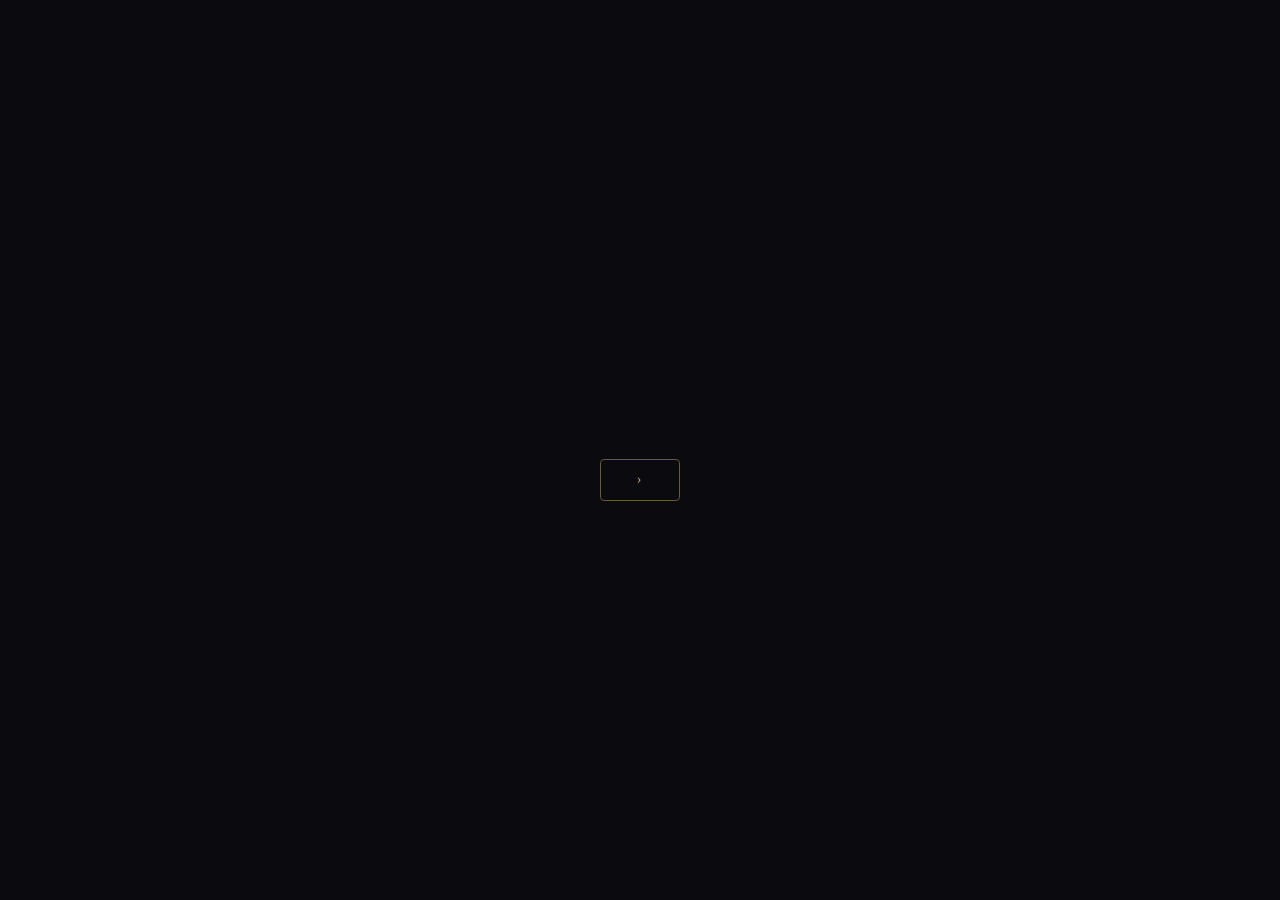
==== index.html @ 19248561 "randomization is added" ====
<!DOCTYPE html>
<html lang="en">
<head>
<meta charset="UTF-8">
<meta name="viewport" content="width=device-width, initial-scale=1.0">
<title>Narrative Experiment</title>

<link rel="stylesheet" href="css/style.css">

<style>
body{
    margin:0;
    min-height:100vh;
    display:flex;
    justify-content:center;
    align-items:center;
    background:#111;
    font-family:Georgia, serif;
}

.menu{
    display:flex;
    flex-direction:column;
    gap:20px;
    width:320px;
}

.menu button{
    padding:18px;
    font-size:18px;
    cursor:pointer;

    background:transparent;
    border:1px solid #6a5a3a;
    color:#c8a96e;
    border-radius:6px;
    transition:.3s;
}

.menu button:hover{
    background:#6a5a3a;
    color:#111;
}
</style>

</head>
<body>

    <div class="menu">
        <h1 id="welcomeText">Welcome!</h1>
    </div>


    <script>

        // =====================================
        // GET PARAMETERS FROM SOSCI
        // =====================================

        const params = new URLSearchParams(window.location.search);

        const language =
            params.get("lang") || "en";

        const condition =
            params.get("condition") || "1";


        console.log("Language:", language);
        console.log("Condition:", condition);


        // =====================================
        // LANGUAGE
        // =====================================

        if (language === "ger") {

            document.getElementById("welcomeText")
                .textContent = "Willkommen!";

        } else {

            document.getElementById("welcomeText")
                .textContent = "Welcome!";

        }


        // =====================================
        // CONDITIONS
        // =====================================

        const scenes = {

            "1": "scenes/fantasy-narrative.html",

            "2": "scenes/real-narrative.html",

            "3": "scenes/fantasy-comic.html",

            "4": "scenes/fantasy-realistic.html",

            "5": "scenes/real-comic.html",

            "6": "scenes/real-realistic.html"

        };


        // =====================================
        // SELECT CONDITION
        // =====================================

        const selectedScene =
            scenes[condition];


        console.log(
            "Selected scene:",
            selectedScene
        );


        // =====================================
        // OPEN SELECTED HTML
        // =====================================

        if (selectedScene) {

            window.location.href =
                selectedScene +
                "?lang=" +
                encodeURIComponent(language);

        } else {

            console.error(
                "Invalid condition:",
                condition
            );

        }

    </script>

</body>
</html>

<!-- 
<body>

    <div class="menu">
        <h1 id="welcomeText">Welcome!</h1>
    </div>
    
    <script>
        const lang = new URLSearchParams(window.location.search).get("lang") || "en";
        
        console.log("Selected language:", lang);
        
        if (lang === "ger") {
            document.getElementById("welcomeText").textContent = "Willkommen!";
        } else {
            document.getElementById("welcomeText").textContent = "Welcome!";
        }

    </script>
</body>

-->
---- css/style.css ----
* {
    margin: 0;
    padding: 0;
    box-sizing: border-box;
}
:root {
    --ward-good: #6fb98a;
    --ward-good-glow: rgba(111, 185, 138, 0.18);
    --ward-bad: #c9704f;
    --ward-bad-glow: rgba(201, 112, 79, 0.18);
    --ward-warn: #d6a24a;
    --ward-warn-glow: rgba(214, 162, 74, 0.18);
    --ward-arcane: #9d8cd9;
    --ward-arcane-glow: rgba(157, 140, 217, 0.18);
  }

  body{
    background:
      radial-gradient(ellipse 900px 500px at 50% -10%, rgba(200,169,110,0.07), transparent 60%),
      var(--ink);
    color:var(--parchment);
    font-family:var(--font-body);
    min-height:100vh;
    display:flex;
    align-items:center;
    justify-content:center;
    padding:3rem 1.25rem;
  }

  .wrap{width:100%;max-width:840px;}

body.fantasy {
    background: #0a0a0f;
    color: #d4c4a8;
    font-family: 'Georgia', serif;
}


body.real {
    background: #0a0a0f;
    font-family: 'Georgia', serif;
    color: #bbbbb9;

}

  .scene {
    display: none;
    max-width: 780px;
    width: 100%;
    margin: 0 auto;
    padding: 2rem 1.5rem;
    animation: fadein 1.2s ease;
  }

  .scene.active { display: block; }

  @keyframes fadein {
    from { opacity: 0; transform: translateY(16px); }
    to   { opacity: 1; transform: translateY(0); }
  }

  .scene-number {
    font-size: 11px;
    letter-spacing: 0.15em;
    text-transform: uppercase;
    color: #8a7a6a;
    margin-bottom: 1rem;
  }

  .scene-image {
    width: 100%;
    border-radius: 8px;
    display: block;
    background: #1a1520;
    min-height: 380px;
    object-fit: cover;
  }

  .image-placeholder {
    width: 100%;
    min-height: 380px;
    border-radius: 8px;
    background: linear-gradient(135deg, #1a1520 0%, #2a1f35 50%, #1a2535 100%);
    display: flex;
    align-items: center;
    justify-content: center;
    color: #4a3a5a;
    font-size: 13px;
    letter-spacing: 0.05em;
    border: 1px dashed #3a2a4a;
  }

  .narration {
    margin-top: 1.5rem;
    font-size: 16px;
    line-height: 1.2;
  }

  .narration p { margin-bottom: 0.7rem; }

  .navigation-buttons {
    display: flex;
    justify-content: center;
    align-items: center;
    gap: 20px;
    margin-top: 2rem;
}
  .continue-btn, .back-btn {
    background: transparent;
    border: 1px solid #6a5a3a;
    color: #c8a96e;
    font-family: 'Georgia', serif;
    font-size: 14px;
    letter-spacing: 0.12em;
    padding: 12px 36px;
    border-radius: 4px;
    cursor: pointer;
    transition: all 0.3s ease;
  }

  .continue-btn:hover, .back-btn:hover {
    background: #6a5a3a;
    color: #0a0a0f;
  }

  .progress {
    display: flex;
    justify-content: center;
    gap: 8px;
    margin-top: 1.8rem;
  }

  .pip {
    width: 6px;
    height: 6px;
    border-radius: 50%;
    background: #2a2a3a;
    transition: background 0.4s;
  }

  .pip.done { background: #c8a96e; }
  .pip.active { background: #f0c87e; }

  .dashboard-container {
    background: rgba(26, 21, 32, 0.75);
    border: 1px solid rgba(106, 90, 58, 0.3);
    border-radius: 12px;
    padding: 2rem;
    backdrop-filter: blur(12px);
    -webkit-backdrop-filter: blur(12px);
    margin-top: 1.5rem;
  }
  .dashboard-header{
    text-align:center;
    margin-bottom:2.25rem;
  }
  .rune-mark{
    display:inline-flex;
    align-items:center;
    justify-content:center;
    width:38px;height:38px;
    border:1px solid var(--hairline);
    border-radius:50%;
    color:var(--gold);
    font-size:16px;
    margin-bottom:1rem;
  }
  .dashboard-header h2{
    font-family:var(--font-display);
    font-weight:600;
    font-size:clamp(22px,4vw,30px);
    letter-spacing:0.02em;
    color:var(--gold-bright);
  }
  .dashboard-header p{
    margin-top:0.6rem;
    color:var(--parchment-dim);
    font-size:16px;
    font-style:italic;
  }

  

  .dashboard-grid {
    display: grid;
    grid-template-columns: 1fr 1fr;
    gap: 1.1rem;
    margin-top: 1.5rem;
  }

  @media (max-width: 600px) {
    .dashboard-grid { grid-template-columns: 1fr; }
  }

.info-card {
  position: relative;
  border-radius: 10px;
  padding: 1.5rem;
  background: rgba(21, 17, 30, 0.6);
  border: 1px solid transparent;
  transition: border-color 0.3s ease, box-shadow 0.3s ease, transform 0.3s ease;
}

.info-card.secure { border-color: rgba(111, 185, 138, 0.28); }
.info-card.secure:hover {
  border-color: var(--ward-good);
  box-shadow: 0 0 0 1px rgba(111,185,138,0.15), 0 12px 30px -14px var(--ward-good-glow);
  transform: translateY(-2px);
}

.info-card.vulnerable { border-color: rgba(201, 112, 79, 0.28); }
.info-card.vulnerable:hover {
  border-color: var(--ward-bad);
  box-shadow: 0 0 0 1px rgba(201,112,79,0.15), 0 12px 30px -14px var(--ward-bad-glow);
  transform: translateY(-2px);
}
.info-card.reuse { border-color: rgba(214, 162, 74, 0.28); }
.info-card.reuse:hover {
  border-color: var(--ward-warn);
  box-shadow: 0 0 0 1px rgba(214,162,74,0.15), 0 12px 30px -14px var(--ward-warn-glow);
  transform: translateY(-2px);
}

.info-card.keeper { border-color: rgba(157, 140, 217, 0.28); }
.info-card.keeper:hover {
  border-color: var(--ward-arcane);
  box-shadow: 0 0 0 1px rgba(157,140,217,0.15), 0 12px 30px -14px var(--ward-arcane-glow);
  transform: translateY(-2px);
}

  .card-title {
    font-size: 15px;
    font-weight: bold;
    margin-bottom: 0.8rem;
    display: flex;
    align-items: center;
    gap: 8px;
  }
  .card-title svg {
    width: 18px;
    height: 18px;
    flex-shrink: 0;
  }

  .card-eyebrow {
    font-family: 'JetBrains Mono', monospace;
    font-size: 10.5px;
    letter-spacing: 0.08em;
    text-transform: uppercase;
    color: #8a7a6a;
    margin-bottom: 0.5rem;
    display: block;
  }

.reuse .card-title { color: var(--ward-warn); }
.keeper .card-title { color: var(--ward-arcane); }
.secure .card-title { color: #2ecc71; }
.vulnerable .card-title { color: #e74c3c; }

.info-card ul { list-style: none; }
.info-card li {
  font-size: 15px;
  line-height: 1.55;
  padding-left: 1.1rem;
  position: relative;
  margin-bottom: 0.75rem;
}
.info-card li::before {
  content: '';
  position: absolute;
  left: 0; top: 0.55em;
  width: 5px; height: 5px;
  border-radius: 50%;
}
.secure li::before     { background: var(--ward-good); }
.vulnerable li::before { background: var(--ward-bad); }
.reuse li::before      { background: var(--ward-warn); }
.keeper li::before     { background: var(--ward-arcane); }
.info-card li strong   { color: #f0c87e; font-weight: 600; }
.info-card li:last-child { margin-bottom: 0; }


.card-example{
    margin-top:1rem;
    font-family:var(--font-mono);
    font-size:13px;
    padding:0.6rem 0.8rem;
    border-radius:6px;
    letter-spacing:0.01em;
  }
  .ward-good{background:var(--ward-good-glow); color:#a7e0bd;}
  .ward-bad{background:var(--ward-bad-glow); color:#e3a58c; text-decoration:line-through; text-decoration-color:rgba(201,112,79,0.5);}
  .ward-warn{background:var(--ward-warn-glow); color:#f0d19c;}
  .ward-arcane{background:rgba(21, 17, 30, 0.6); color:#c9bdf0;}



  .spellkey-input {
    width: 100%;
    max-width: 400px;
    background: #0a0a0f;
    border: 1px solid #6a5a3a;
    color: #f0e6d3;
    padding: 10px 15px;
    border-radius: 4px;
    font-family: monospace;
    font-size: 16px;
    text-align: center;
    margin: 0.8rem 0;
    outline: none;
  }

  .spellkey-input:focus {
    border-color: #c8a96e;
    box-shadow: 0 0 8px rgba(200, 169, 110, 0.3);
  }





  .strength-text {
    font-size: 13px;
    letter-spacing: 0.05em;
    color: #8a7a6a;
    margin-top: 0.4rem;
  }

.explanation-text {
    max-width: 900px;
    margin: 2rem auto;
    line-height: 1.8;
    text-align: left;
}


.explanation-text h2 {
    text-align: center;
    margin-bottom: 2rem;
}


.explanation-text h3 {
    margin-top: 1.8rem;
    color: #c8a96e;
    font-size: 18px;
}


.explanation-text p {
    color: #ddd;
    font-size: 16px;
}
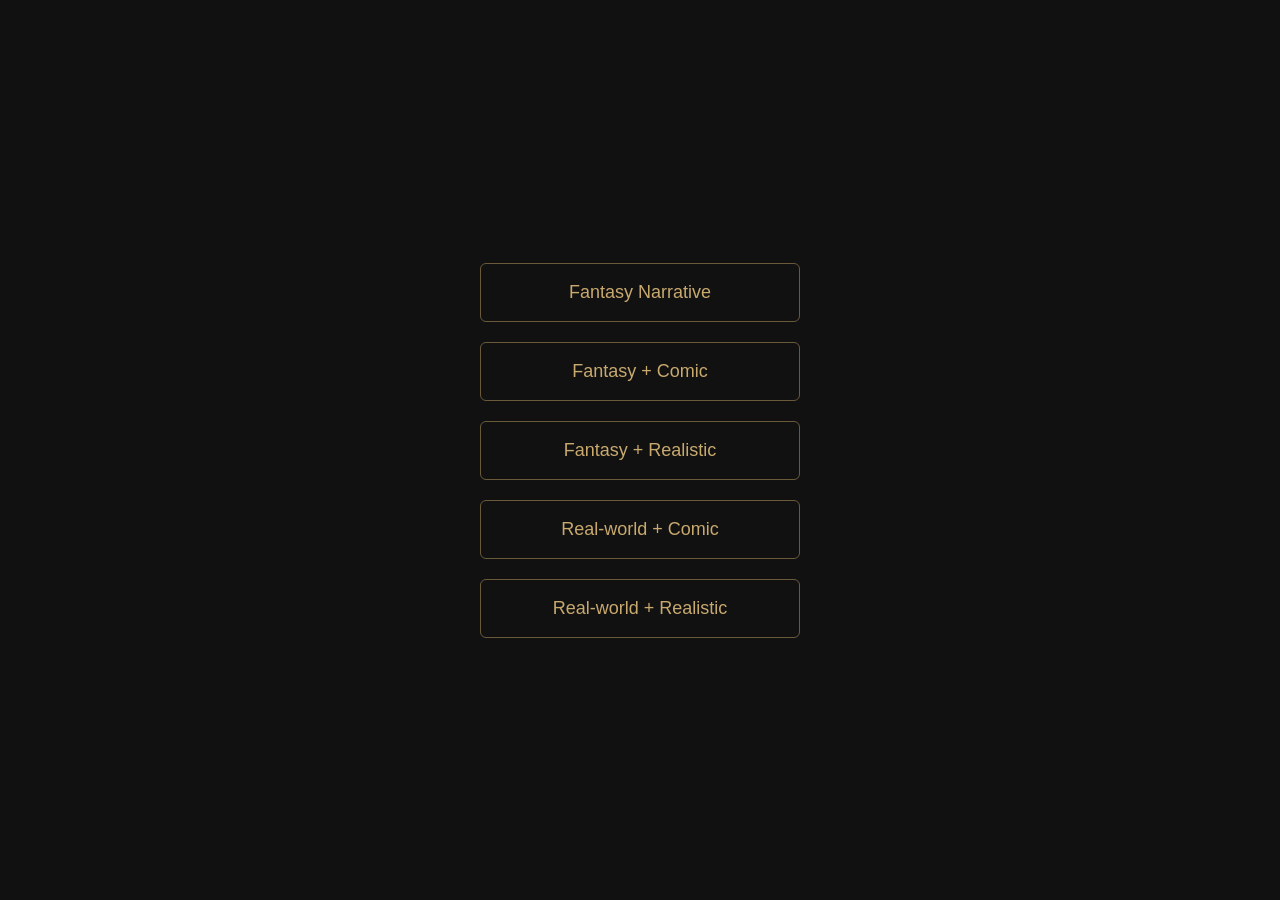
==== commit f3505cda: "language part is updated" ====
--- a/index.html
+++ b/index.html
@@ -44,105 +44,53 @@
 </style>
 
 </head>
+
 <body>
-
-    <div class="menu">
-        <h1 id="welcomeText">Welcome!</h1>
-    </div>
-
 
     <script>
 
-        // =====================================
-        // GET PARAMETERS FROM SOSCI
-        // =====================================
-
-        const params = new URLSearchParams(window.location.search);
-
-        const language =
-            params.get("lang") || "en";
-
-        const condition =
-            params.get("condition") || "1";
+        // Get language from SoSci URL
+        const lang =
+            new URLSearchParams(window.location.search).get("lang") || "en";
+    
+        console.log("Selected language:", lang);
+    
+    
+        // Open scene and pass language along
+        function openScene(scene) {
+    
+            window.location.href =
+                scene + "?lang=" + encodeURIComponent(lang);
+    
+        }
+    
+    </script>
+    
+<div class="menu">
 
 
-        console.log("Language:", language);
-        console.log("Condition:", condition);
+    <button onclick="openScene('scenes/fantasy-narrative.html')">
+        Fantasy Narrative
+    </button>
 
+    <button onclick="openScene('scenes/fantasy-comic.html')">
+      Fantasy + Comic
+  </button>
 
-        // =====================================
-        // LANGUAGE
-        // =====================================
+  <button onclick="openScene('scenes/fantasy-realistic.html')">
+        Fantasy + Realistic
+    </button>
 
-        if (language === "ger") {
+    <button onclick="location.href='scenes/real-comic.html'">
+        Real-world + Comic
+    </button>
 
-            document.getElementById("welcomeText")
-                .textContent = "Willkommen!";
+    <button onclick="location.href='scenes/real-realistic.html'">
+        Real-world + Realistic
+    </button>
 
-        } else {
+</div>
 
-            document.getElementById("welcomeText")
-                .textContent = "Welcome!";
-
-        }
-
-
-        // =====================================
-        // CONDITIONS
-        // =====================================
-
-        const scenes = {
-
-            "1": "scenes/fantasy-narrative.html",
-
-            "2": "scenes/real-narrative.html",
-
-            "3": "scenes/fantasy-comic.html",
-
-            "4": "scenes/fantasy-realistic.html",
-
-            "5": "scenes/real-comic.html",
-
-            "6": "scenes/real-realistic.html"
-
-        };
-
-
-        // =====================================
-        // SELECT CONDITION
-        // =====================================
-
-        const selectedScene =
-            scenes[condition];
-
-
-        console.log(
-            "Selected scene:",
-            selectedScene
-        );
-
-
-        // =====================================
-        // OPEN SELECTED HTML
-        // =====================================
-
-        if (selectedScene) {
-
-            window.location.href =
-                selectedScene +
-                "?lang=" +
-                encodeURIComponent(language);
-
-        } else {
-
-            console.error(
-                "Invalid condition:",
-                condition
-            );
-
-        }
-
-    </script>
 
 </body>
 </html>
@@ -167,5 +115,3 @@
 
     </script>
 </body>
-
--->
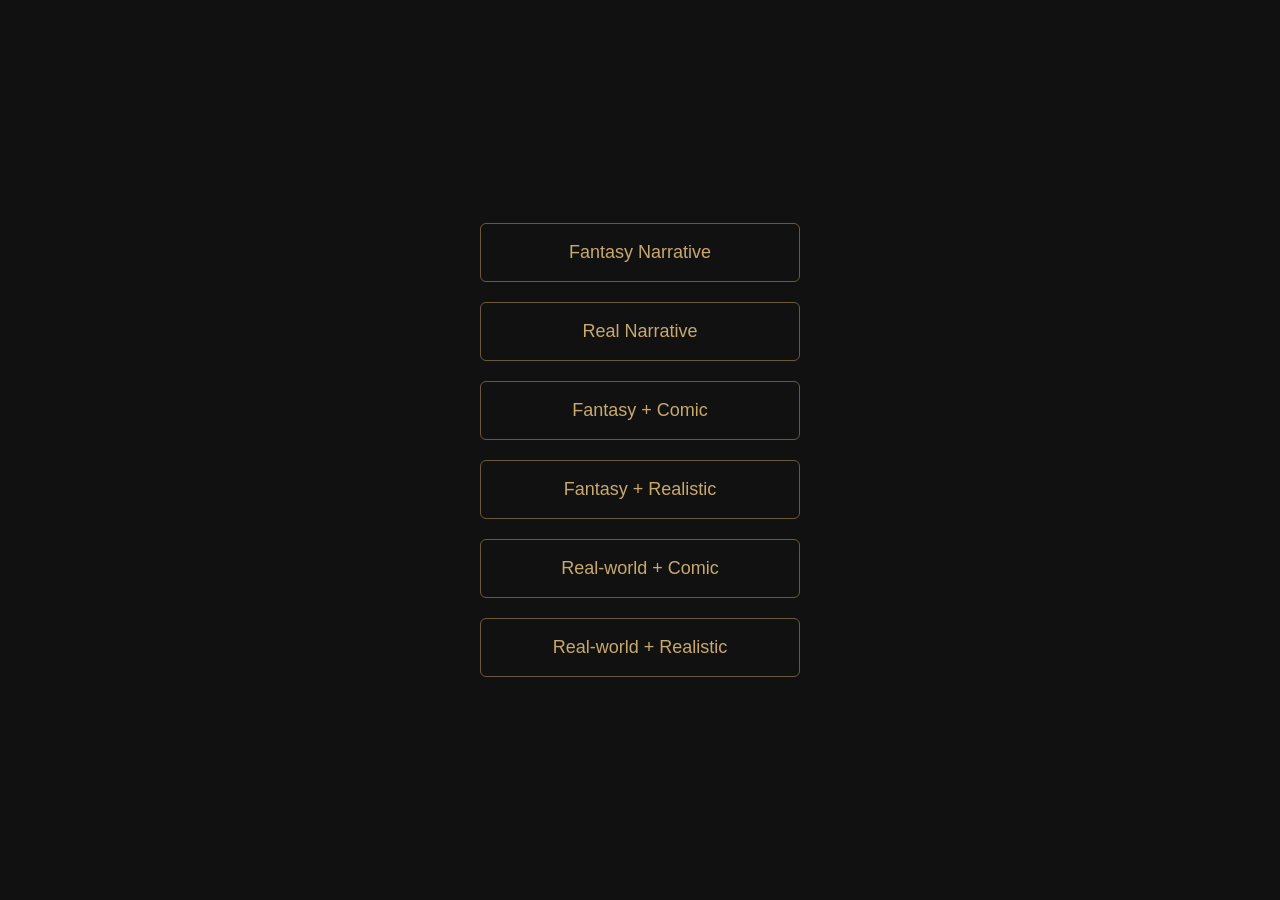
==== commit 68cac231: "language code added to whole scenes" ====
--- a/index.html
+++ b/index.html
@@ -48,20 +48,14 @@
 <body>
 
     <script>
-
-        // Get language from SoSci URL
         const lang =
             new URLSearchParams(window.location.search).get("lang") || "en";
     
         console.log("Selected language:", lang);
     
-    
-        // Open scene and pass language along
         function openScene(scene) {
-    
             window.location.href =
                 scene + "?lang=" + encodeURIComponent(lang);
-    
         }
     
     </script>
@@ -73,19 +67,23 @@
         Fantasy Narrative
     </button>
 
+    <button onclick="openScene('scenes/real-narrative.html')">
+        Real Narrative
+    </button>
+
     <button onclick="openScene('scenes/fantasy-comic.html')">
       Fantasy + Comic
   </button>
 
-  <button onclick="openScene('scenes/fantasy-realistic.html')">
+   <button onclick="openScene('scenes/fantasy-realistic.html')">
         Fantasy + Realistic
     </button>
 
-    <button onclick="location.href='scenes/real-comic.html'">
+    <button onclick="openScene('scenes/real-comic.html')">
         Real-world + Comic
     </button>
 
-    <button onclick="location.href='scenes/real-realistic.html'">
+    <button onclick="openScene('scenes/real-realistic.html')">
         Real-world + Realistic
     </button>
 
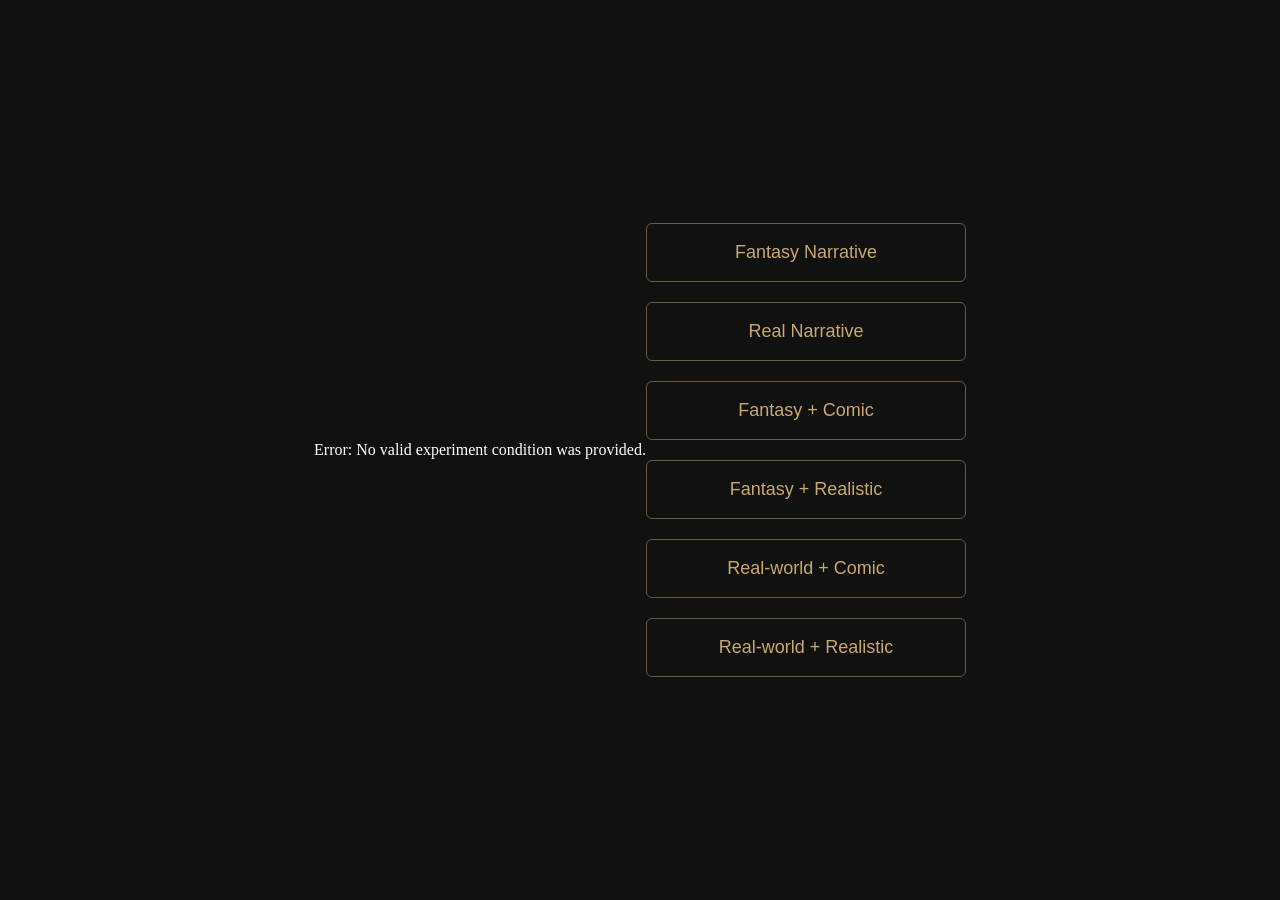
==== commit cff1ca5a: "github and sosci randomization connected" ====
--- a/index.html
+++ b/index.html
@@ -48,16 +48,53 @@
 <body>
 
     <script>
-        const lang =
-            new URLSearchParams(window.location.search).get("lang") || "en";
-    
-        console.log("Selected language:", lang);
-    
-        function openScene(scene) {
+        const params = new URLSearchParams(window.location.search);
+
+        const lang = params.get("lang") || "eng";
+        const condition = params.get("condition");
+
+            console.log("Language:", lang);
+            console.log("Condition:", condition);
+
+        const scenes = {
+        "1": "scenes/fantasy-narrative.html",
+        "2": "scenes/real-narrative.html",
+        "3": "scenes/fantasy-comic.html",
+        "4": "scenes/fantasy-realistic.html",
+        "5": "scenes/real-comic.html",
+        "6": "scenes/real-realistic.html"
+        };
+
+
+        // --------------------------------
+        // Find selected scene
+        // --------------------------------
+
+        const selectedScene = scenes[condition];
+
+        console.log("Selected scene:", selectedScene);
+
+        if (selectedScene) {
+
             window.location.href =
-                scene + "?lang=" + encodeURIComponent(lang);
+                selectedScene +
+                "?lang=" + encodeURIComponent(lang);
+
+            } else {
+
+            console.error("Invalid or missing condition:", condition);
+
+            document.body.innerHTML = `
+                <p style="
+                    color:white;
+                    text-align:center;
+                    font-family:Georgia, serif;
+                ">
+                    Error: No valid experiment condition was provided.
+                </p>
+            `;
         }
-    
+        
     </script>
     
 <div class="menu">
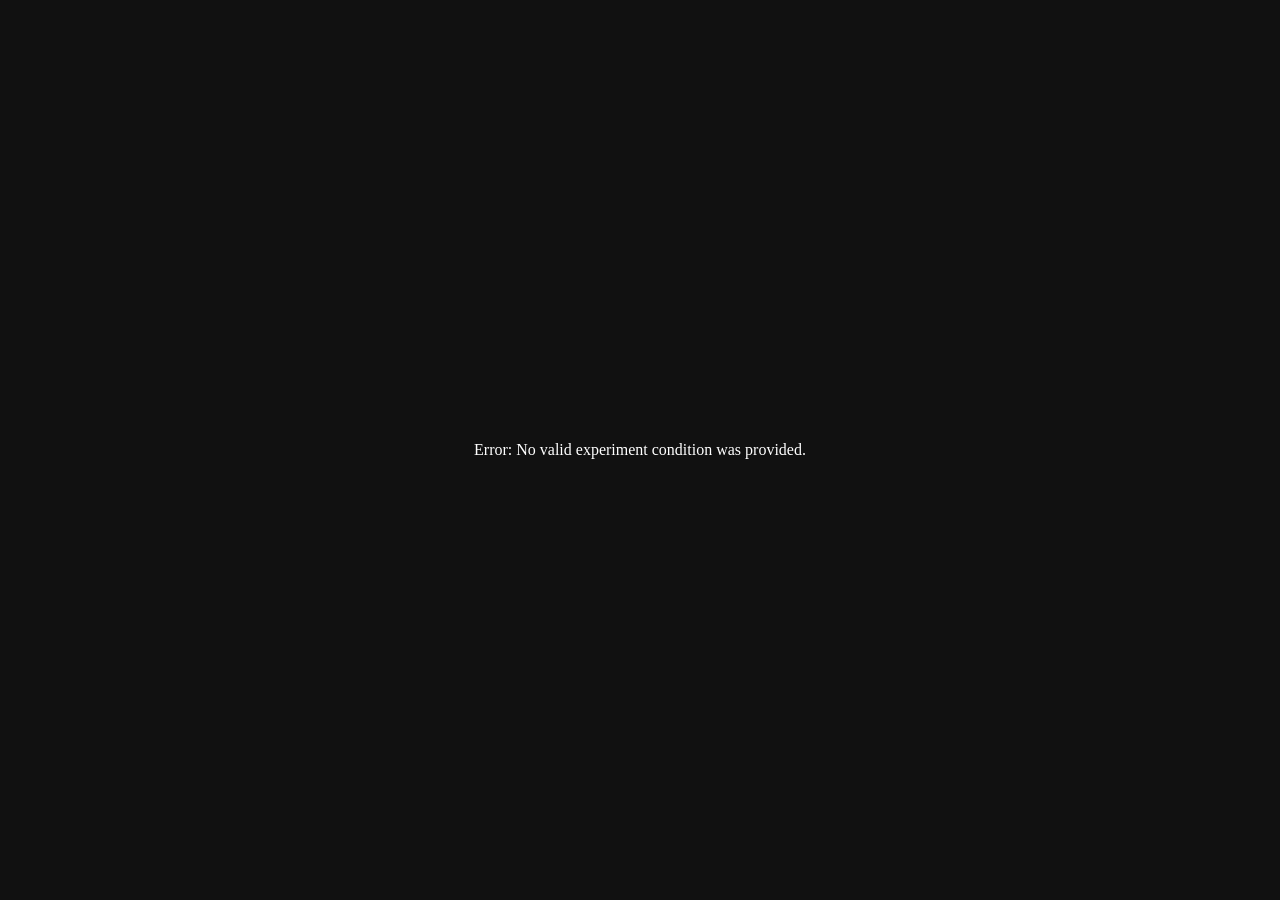
==== commit e82c4245: "menu is deleted" ====
--- a/index.html
+++ b/index.html
@@ -97,35 +97,6 @@
         
     </script>
     
-<div class="menu">
-
-
-    <button onclick="openScene('scenes/fantasy-narrative.html')">
-        Fantasy Narrative
-    </button>
-
-    <button onclick="openScene('scenes/real-narrative.html')">
-        Real Narrative
-    </button>
-
-    <button onclick="openScene('scenes/fantasy-comic.html')">
-      Fantasy + Comic
-  </button>
-
-   <button onclick="openScene('scenes/fantasy-realistic.html')">
-        Fantasy + Realistic
-    </button>
-
-    <button onclick="openScene('scenes/real-comic.html')">
-        Real-world + Comic
-    </button>
-
-    <button onclick="openScene('scenes/real-realistic.html')">
-        Real-world + Realistic
-    </button>
-
-</div>
-
 
 </body>
 </html>
